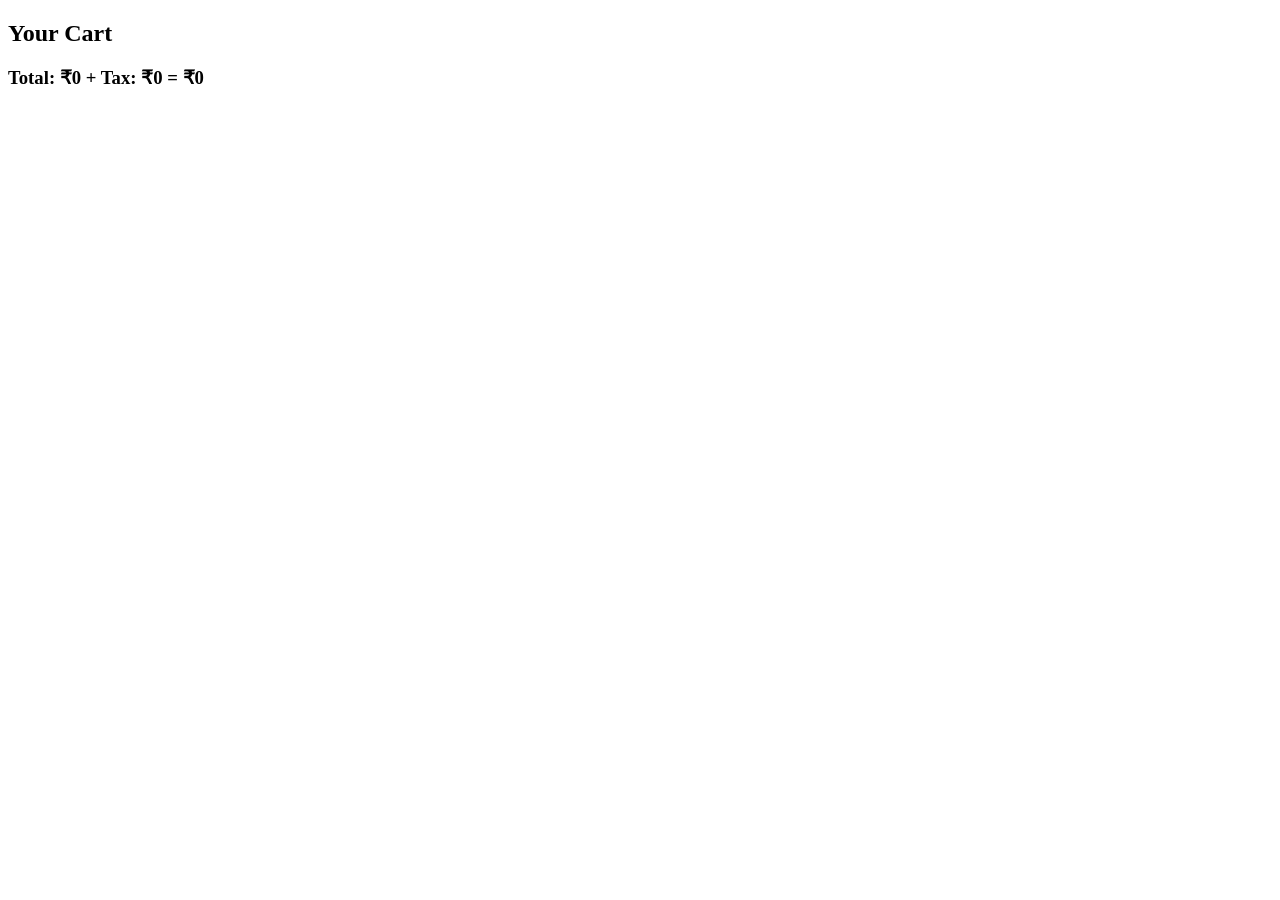
==== cart.html @ 23dcef42 "Add files via upload" ====
<!DOCTYPE html>
<html>
<head>
    <title>Cart</title>
</head>
<body>

<h2>Your Cart</h2>
<div id="cartItems"></div>
<h3 id="total"></h3>

<script src="script.js"></script>
<script>
displayCart();
</script>

</body>
</html>
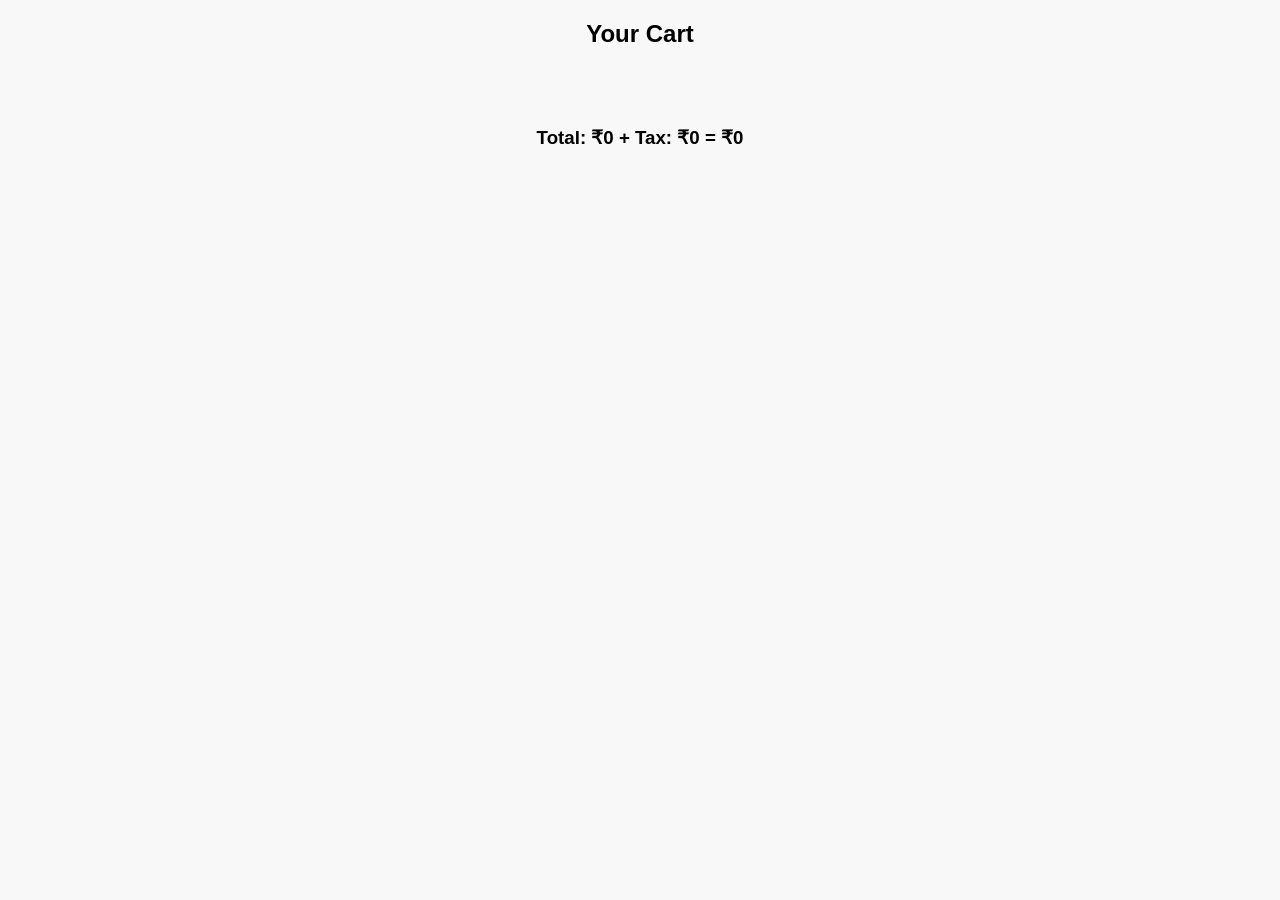
==== commit 08d33c6a: "Add files via upload" ====
--- a/cart.html
+++ b/cart.html
@@ -2,12 +2,14 @@
 <html>
 <head>
     <title>Cart</title>
+    <link rel="stylesheet" href="style.css">
 </head>
 <body>
 
-<h2>Your Cart</h2>
-<div id="cartItems"></div>
-<h3 id="total"></h3>
+<h2 class="title">Your Cart</h2>
+
+<div id="cartItems" style="padding:20px;"></div>
+<h3 id="total" style="text-align:center;"></h3>
 
 <script src="script.js"></script>
 <script>
--- a/style.css
+++ b/style.css
@@ -0,0 +1,95 @@
+body {
+    margin: 0;
+    font-family: 'Poppins', sans-serif;
+    background: #f8f8f8;
+}
+
+nav {
+    display: flex;
+    justify-content: space-between;
+    background: #ff4d4d;
+    padding: 15px 30px;
+    color: white;
+}
+
+nav ul {
+    display: flex;
+    list-style: none;
+}
+
+nav ul li {
+    margin: 0 15px;
+}
+
+nav a {
+    color: white;
+    text-decoration: none;
+    font-weight: bold;
+}
+
+.hero {
+    text-align: center;
+    padding: 60px;
+    background: linear-gradient(to right, #ff4d4d, #ff944d);
+    color: white;
+}
+
+.cards {
+    display: grid;
+    grid-template-columns: repeat(auto-fit, minmax(200px, 1fr));
+    padding: 30px;
+    gap: 20px;
+}
+
+.card {
+    background: white;
+    border-radius: 10px;
+    overflow: hidden;
+    transition: 0.3s;
+    box-shadow: 0 5px 10px rgba(0,0,0,0.1);
+}
+
+.card img {
+    width: 100%;
+}
+
+.card:hover {
+    transform: scale(1.05);
+}
+
+.menu {
+    display: grid;
+    grid-template-columns: repeat(auto-fit, minmax(220px, 1fr));
+    padding: 30px;
+    gap: 20px;
+}
+
+.menu-item {
+    background: white;
+    padding: 15px;
+    border-radius: 10px;
+    text-align: center;
+}
+
+.menu-item img {
+    width: 100%;
+    border-radius: 10px;
+}
+
+button {
+    background: #ff4d4d;
+    color: white;
+    border: none;
+    padding: 10px;
+    cursor: pointer;
+    border-radius: 5px;
+}
+
+button:hover {
+    background: #e60000;
+}
+
+.title {
+    text-align: center;
+    margin-top: 20px;
+}
